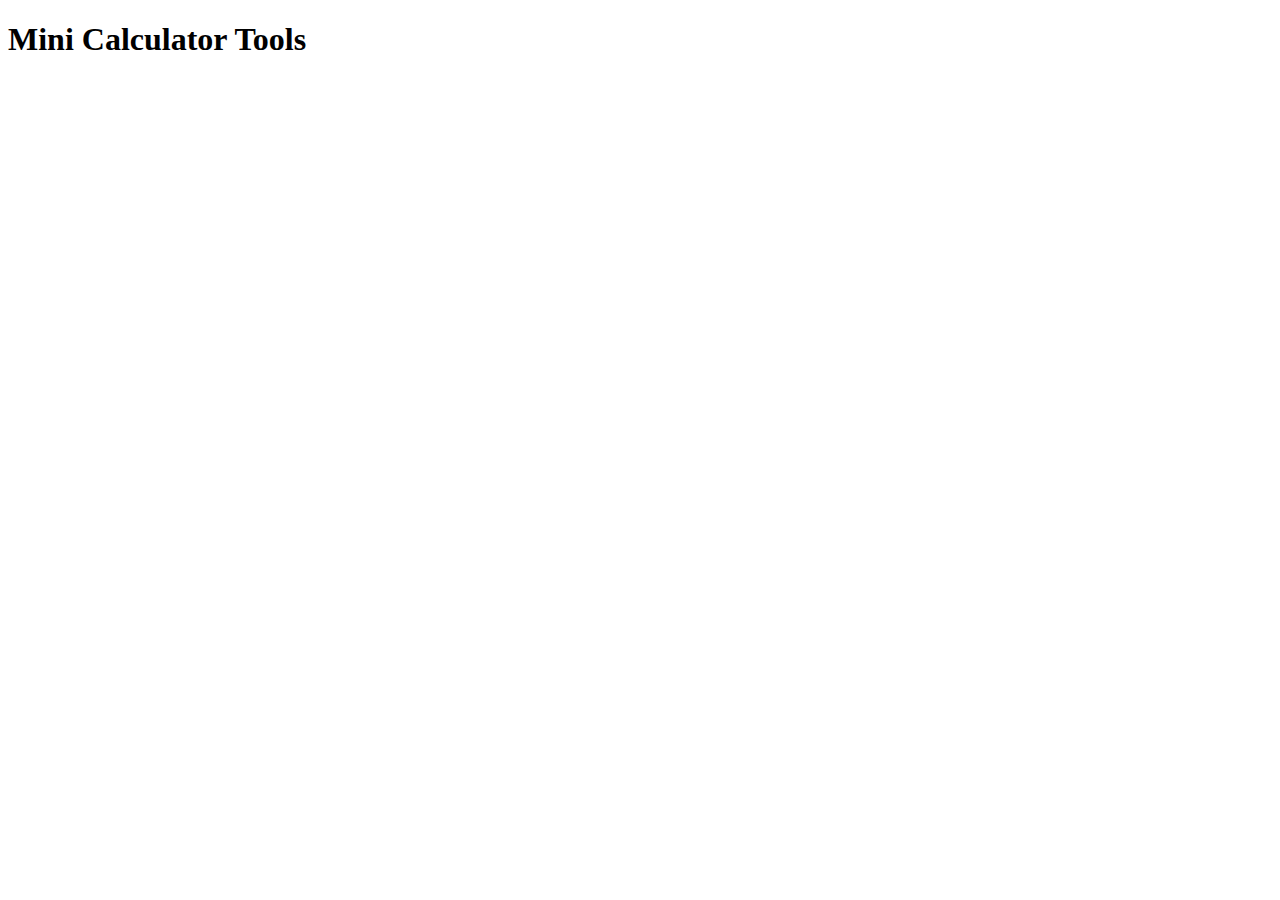
==== index.html @ dbd0a2bd "second commit" ====
<!DOCTYPE html>
<html lang="en">
<head>
    <meta charset="UTF-8">
    <meta name="viewport" content="width=device-width, initial-scale=1.0">
    <title>Mini Calculator Tools</title>
    <link rel="stylesheet" href="main.css">
</head>
<body>
    <header>
        <h1>Mini Calculator Tools</h1>
    </header>
    

    <script src="main.js"></script>
</body>
</html>
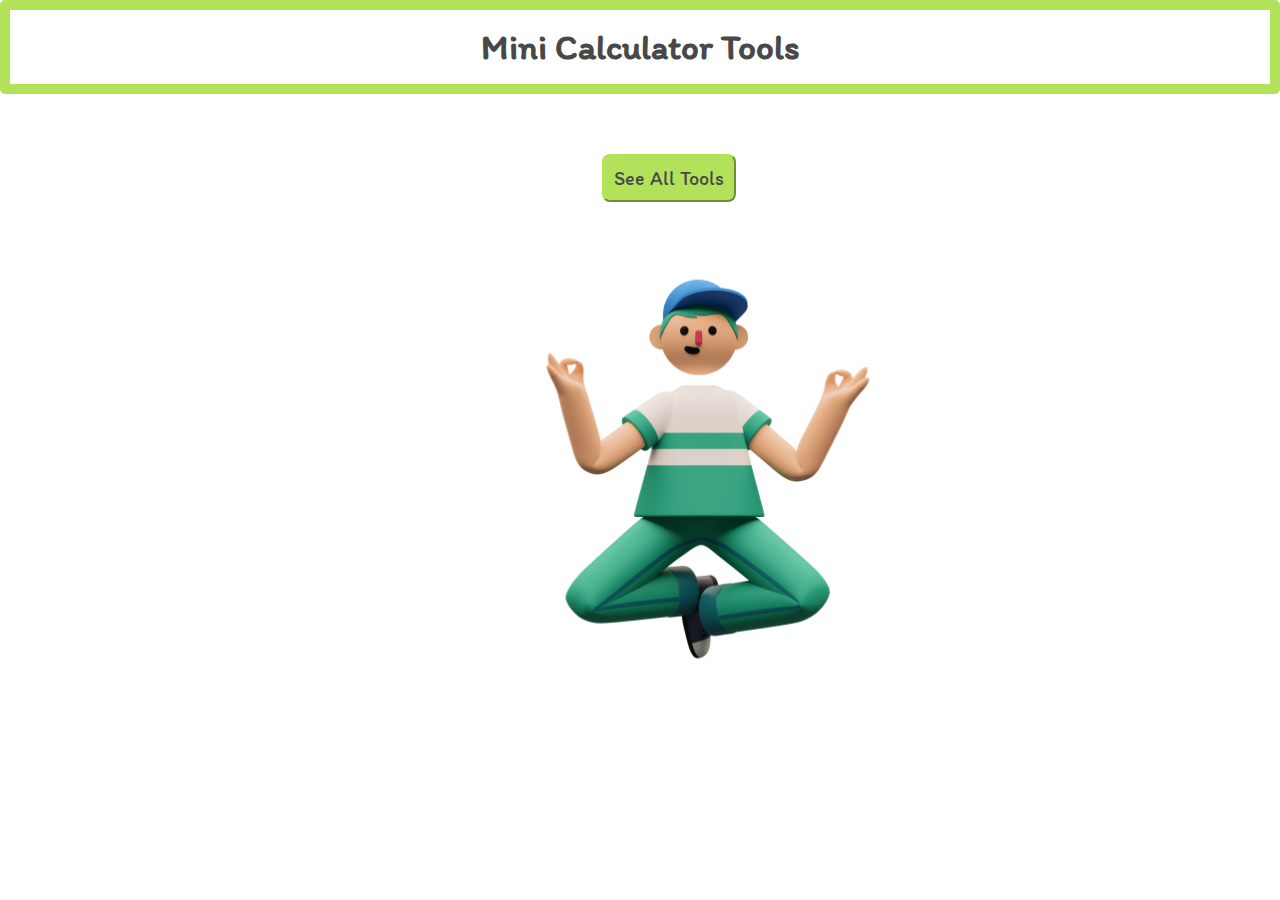
==== commit 6134802c: "index added" ====
--- a/index.html
+++ b/index.html
@@ -5,11 +5,22 @@
     <meta name="viewport" content="width=device-width, initial-scale=1.0">
     <title>Mini Calculator Tools</title>
     <link rel="stylesheet" href="main.css">
+    <link href="https://fonts.googleapis.com/css2?family=Itim&display=swap" rel="stylesheet">
 </head>
 <body>
     <header>
         <h1>Mini Calculator Tools</h1>
     </header>
+
+    <a href="mod.html">
+    <button id="st" value="onclick" class="button">
+        See All Tools
+    </button>
+    </a>
+
+    <div class="vec-img">
+        <img src="./Untitled-3.jpg" alt="">
+    </div>
     
 
     <script src="main.js"></script>
--- a/main.css
+++ b/main.css
@@ -0,0 +1,52 @@
+* {
+    margin: 0;
+    padding: 0;
+    box-sizing: border-box;
+    font-family: 'Itim', cursive;
+  }
+
+.vec-img img
+{
+    margin-left: 36%;
+    margin-top: 1%;
+}
+
+.button{
+    margin-top: 60px;
+    margin-left: 47%;
+    padding: 10px;
+    color:#494848;
+    background-color: #b2e25a;
+    border-radius: 8px;
+    border-color: #b2e25a;
+    font-size: 20px;
+}
+
+.button:hover{
+    background-color: #494848;
+    color: white;
+    border-color:#494848;
+}
+
+header h1{
+    color: #494848;
+    font-size: 35px;
+   
+}
+
+header h1:hover{
+  font-size: 38px;
+}
+
+
+header {
+    /* background: #494848; */
+    background-color: white;
+    padding: 1rem;
+    text-align: center;
+    /* border-bottom: 10px solid #b2e25a; 
+    border-top:  10px solid #b2e25a;   */
+    border:  10px solid #b2e25a;   
+    border-radius: 5px;
+}
+ 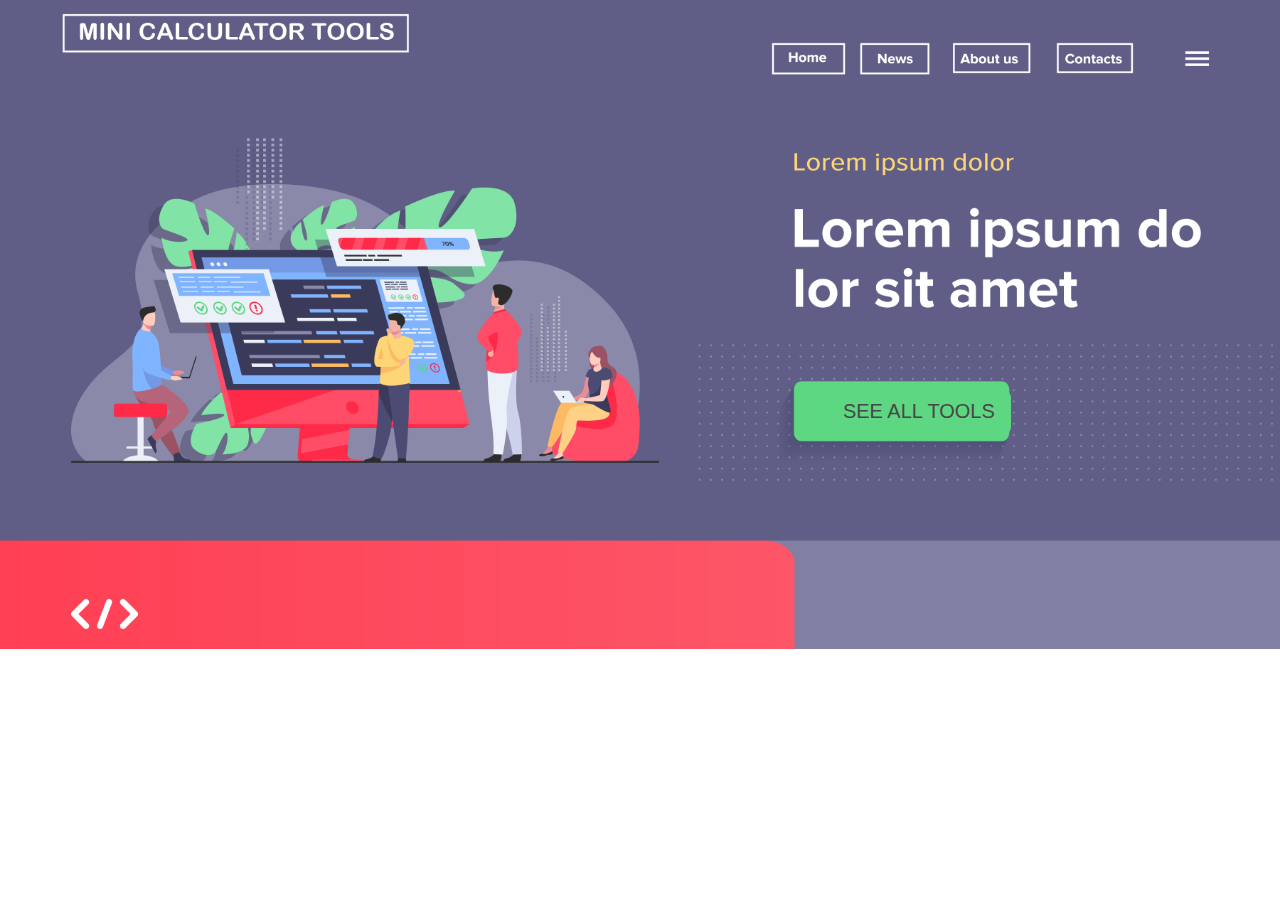
==== commit 68c69829: "Third" ====
--- a/index.html
+++ b/index.html
@@ -8,19 +8,14 @@
     <link href="https://fonts.googleapis.com/css2?family=Itim&display=swap" rel="stylesheet">
 </head>
 <body>
-    <header>
-        <h1>Mini Calculator Tools</h1>
-    </header>
+    
 
-    <a href="mod.html">
-    <button id="st" value="onclick" class="button">
-        See All Tools
-    </button>
-    </a>
+    <a class="button" href="mod.html">SEE ALL TOOLS</a> 
 
-    <div class="vec-img">
-        <img src="./Untitled-3.jpg" alt="">
-    </div>
+
+    <!-- <div class="vec-img">
+        <img src="./bg_main.png" alt="">
+    </div> -->
     
 
     <script src="main.js"></script>
--- a/main.css
+++ b/main.css
@@ -1,39 +1,54 @@
-* {
+ * {
     margin: 0;
     padding: 0;
     box-sizing: border-box;
-    font-family: 'Itim', cursive;
-  }
+    /* font-family: 'Itim', cursive; */
+  } 
 
-.vec-img img
+body
 {
-    margin-left: 36%;
-    margin-top: 1%;
+    background-image: url("./bg_main.png");
+    background-size: cover;
+    background-repeat: no-repeat;
 }
 
+
+/* .vec-img img
+{
+    background-size: cover;
+    width: 100%;
+} */
+
 .button{
-    margin-top: 60px;
-    margin-left: 47%;
+    position: absolute;
+    margin-top: 30.5%;
+    margin-left: 64.6%;
     padding: 10px;
+    padding-left: 16px;
+    padding-right: 16px;
+    padding-bottom: 12px;
     color:#494848;
-    background-color: #b2e25a;
+    background-color:#5dd782;
     border-radius: 8px;
-    border-color: #b2e25a;
+    border-color:#5dd782;
     font-size: 20px;
-}
+   text-decoration: none;
+   font-family:Arial, Helvetica, sans-serif;
+ 
+} 
 
-.button:hover{
-    background-color: #494848;
-    color: white;
-    border-color:#494848;
-}
 
+ .button:hover{ 
+    background-color: #fe4a5e;
+    color: white; 
+} 
+/*
 header h1{
     color: #494848;
     font-size: 35px;
    
 }
-
+/* 
 header h1:hover{
   font-size: 38px;
 }
@@ -41,12 +56,12 @@
 
 header {
     /* background: #494848; */
-    background-color: white;
+    /* background-color: white;
     padding: 1rem;
     text-align: center;
     /* border-bottom: 10px solid #b2e25a; 
     border-top:  10px solid #b2e25a;   */
-    border:  10px solid #b2e25a;   
+    /* border:  10px solid #b2e25a;   
     border-radius: 5px;
 }
- +   */